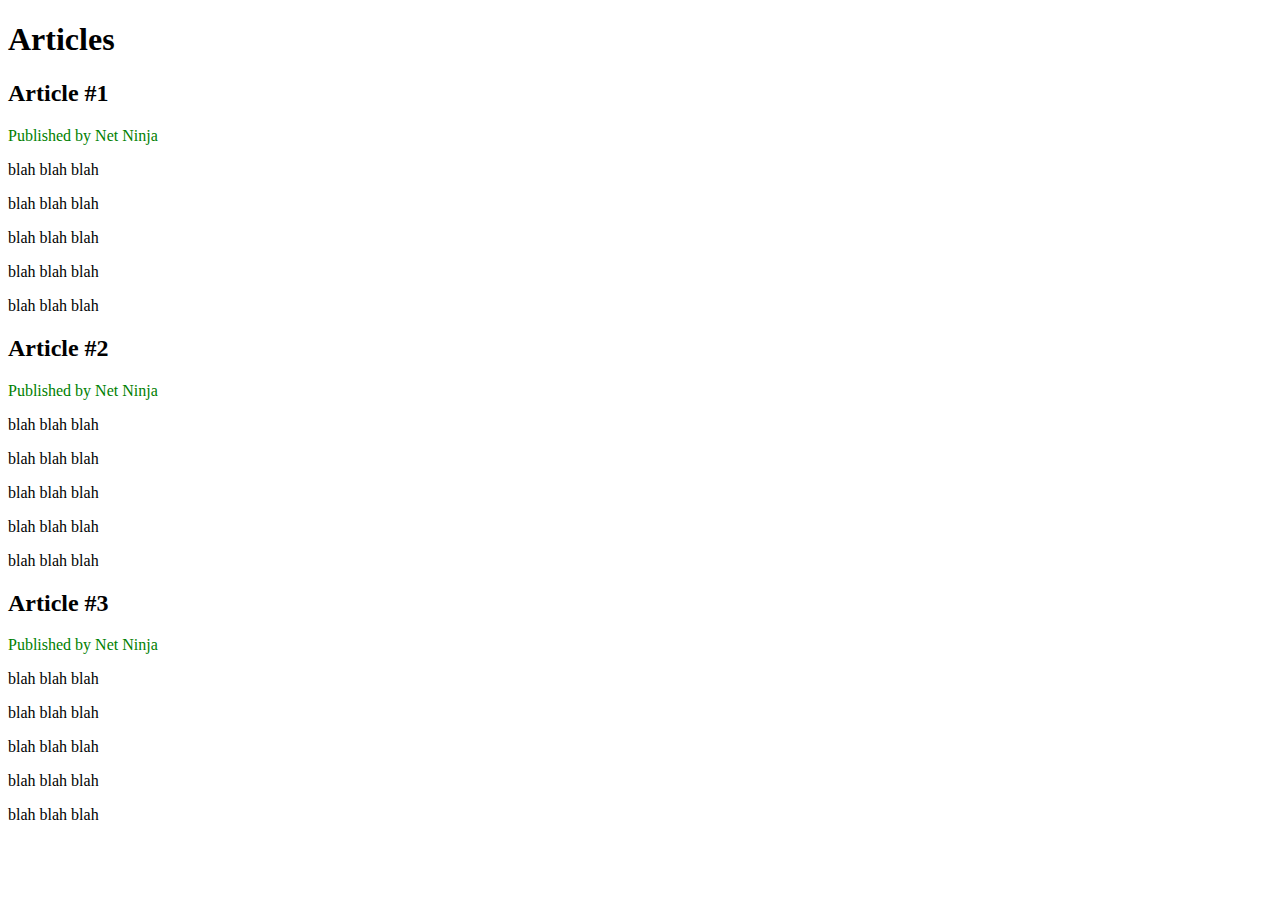
==== articles.html @ eba5af99 "adjecent selectors done" ====
<!doctype html>
<html>

    <head>

        <title>Css for beginners</title>
        <link rel="stylesheet" href="css/syntax.css">

    </head>

    <body>
        <div id="header">
            <h1>Articles</h1>
        </div>

        <div id="all-articles">

            <h2>Article #1</h2>
            <p>Published by Net Ninja</p>
            <p>blah blah blah</p>
            <p>blah blah blah</p>
            <p>blah blah blah</p>
            <p>blah blah blah</p>
            <p>blah blah blah</p>

            <h2>Article #2</h2>
            <p>Published by Net Ninja</p>
            <p>blah blah blah</p>
            <p>blah blah blah</p>
            <p>blah blah blah</p>
            <p>blah blah blah</p>
            <p>blah blah blah</p>
            
            <h2>Article #3</h2>
            <p>Published by Net Ninja</p>
            <p>blah blah blah</p>
            <p>blah blah blah</p>
            <p>blah blah blah</p>
            <p>blah blah blah</p>
            <p>blah blah blah</p>

        </div>

    

        
    </body>


</html>
---- css/syntax.css ----
#all-articles h2 + p{
    color:green;
}
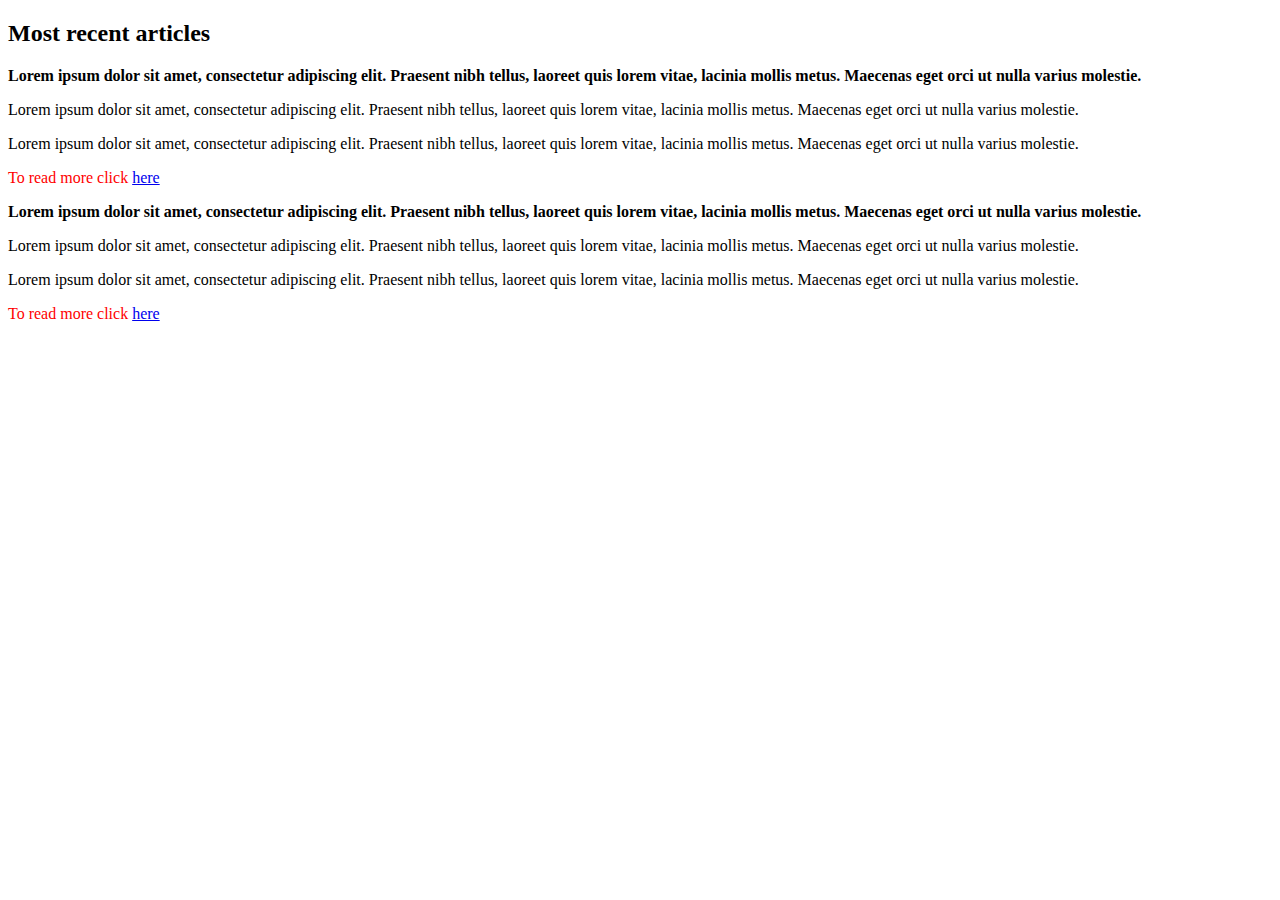
==== commit 5b6092e9: "first and last child selectors completed" ====
--- a/articles.html
+++ b/articles.html
@@ -9,37 +9,35 @@
     </head>
 
     <body>
-        <div id="header">
-            <h1>Articles</h1>
-        </div>
+            <h2>Most recent articles</h2>
 
-        <div id="all-articles">
+            <article>
+                <p>Lorem ipsum dolor sit amet, consectetur adipiscing elit.
+    Praesent nibh tellus, laoreet quis lorem vitae, lacinia mollis metus.
+    Maecenas eget orci ut nulla varius molestie.</p>
+                <p>Lorem ipsum dolor sit amet, consectetur adipiscing elit.
+    Praesent nibh tellus, laoreet quis lorem vitae, lacinia mollis metus.
+    Maecenas eget orci ut nulla varius molestie.</p>
+                <p>Lorem ipsum dolor sit amet, consectetur adipiscing elit.
+    Praesent nibh tellus, laoreet quis lorem vitae, lacinia mollis metus.
+    Maecenas eget orci ut nulla varius molestie.</p>
+                <p>To read more click <a href="#">here</a></p>
+            </article>
 
-            <h2>Article #1</h2>
-            <p>Published by Net Ninja</p>
-            <p>blah blah blah</p>
-            <p>blah blah blah</p>
-            <p>blah blah blah</p>
-            <p>blah blah blah</p>
-            <p>blah blah blah</p>
+            <article>
+                    <p>Lorem ipsum dolor sit amet, consectetur adipiscing elit.
+    Praesent nibh tellus, laoreet quis lorem vitae, lacinia mollis metus.
+    Maecenas eget orci ut nulla varius molestie.</p>
+                    <p>Lorem ipsum dolor sit amet, consectetur adipiscing elit.
+    Praesent nibh tellus, laoreet quis lorem vitae, lacinia mollis metus.
+    Maecenas eget orci ut nulla varius molestie.</p>
+                    <p>Lorem ipsum dolor sit amet, consectetur adipiscing elit.
+    Praesent nibh tellus, laoreet quis lorem vitae, lacinia mollis metus.
+    Maecenas eget orci ut nulla varius molestie.</p>
+                    <p>To read more click <a href="#">here</a></p>
+            </article>
 
-            <h2>Article #2</h2>
-            <p>Published by Net Ninja</p>
-            <p>blah blah blah</p>
-            <p>blah blah blah</p>
-            <p>blah blah blah</p>
-            <p>blah blah blah</p>
-            <p>blah blah blah</p>
-            
-            <h2>Article #3</h2>
-            <p>Published by Net Ninja</p>
-            <p>blah blah blah</p>
-            <p>blah blah blah</p>
-            <p>blah blah blah</p>
-            <p>blah blah blah</p>
-            <p>blah blah blah</p>
 
-        </div>
 
     
 
--- a/css/syntax.css
+++ b/css/syntax.css
@@ -1,3 +1,7 @@
-#all-articles h2 + p{
-    color:green;
+article p:first-child{
+    font-weight: bold;
+}
+
+article p:last-child{
+    color: red;
 }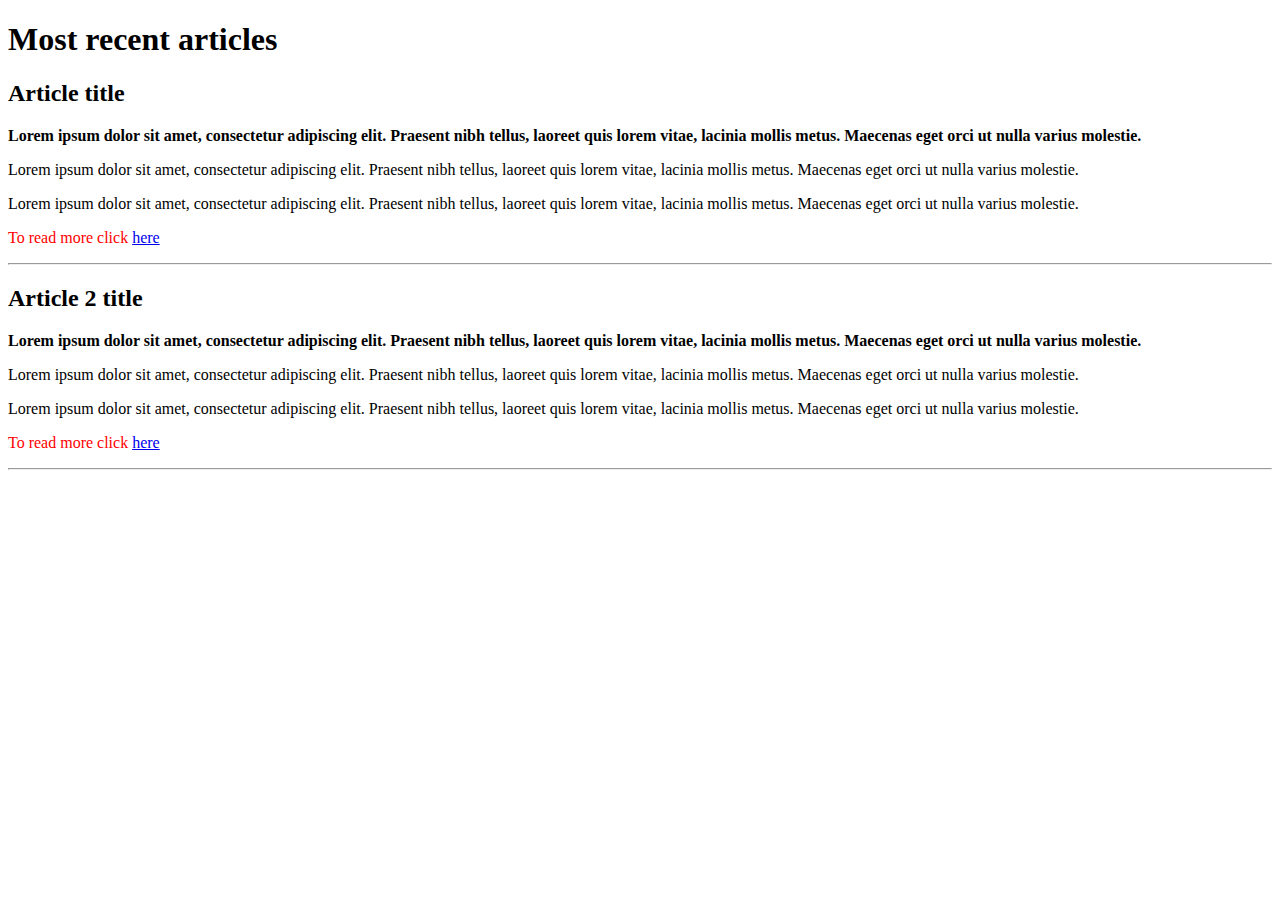
==== commit f4abfc42: "first and last of type done" ====
--- a/articles.html
+++ b/articles.html
@@ -9,9 +9,10 @@
     </head>
 
     <body>
-            <h2>Most recent articles</h2>
+            <h1>Most recent articles</h1>
 
             <article>
+                <h2>Article title</h2>
                 <p>Lorem ipsum dolor sit amet, consectetur adipiscing elit.
     Praesent nibh tellus, laoreet quis lorem vitae, lacinia mollis metus.
     Maecenas eget orci ut nulla varius molestie.</p>
@@ -22,19 +23,22 @@
     Praesent nibh tellus, laoreet quis lorem vitae, lacinia mollis metus.
     Maecenas eget orci ut nulla varius molestie.</p>
                 <p>To read more click <a href="#">here</a></p>
+                <hr>
             </article>
 
             <article>
-                    <p>Lorem ipsum dolor sit amet, consectetur adipiscing elit.
+                <h2>Article 2 title</h2>
+                <p>Lorem ipsum dolor sit amet, consectetur adipiscing elit.
     Praesent nibh tellus, laoreet quis lorem vitae, lacinia mollis metus.
     Maecenas eget orci ut nulla varius molestie.</p>
-                    <p>Lorem ipsum dolor sit amet, consectetur adipiscing elit.
+                <p>Lorem ipsum dolor sit amet, consectetur adipiscing elit.
     Praesent nibh tellus, laoreet quis lorem vitae, lacinia mollis metus.
     Maecenas eget orci ut nulla varius molestie.</p>
-                    <p>Lorem ipsum dolor sit amet, consectetur adipiscing elit.
+                <p>Lorem ipsum dolor sit amet, consectetur adipiscing elit.
     Praesent nibh tellus, laoreet quis lorem vitae, lacinia mollis metus.
     Maecenas eget orci ut nulla varius molestie.</p>
-                    <p>To read more click <a href="#">here</a></p>
+                <p>To read more click <a href="#">here</a></p>
+                <hr>
             </article>
 
 
--- a/css/syntax.css
+++ b/css/syntax.css
@@ -1,7 +1,7 @@
-article p:first-child{
+article p:first-of-type{
     font-weight: bold;
 }
 
-article p:last-child{
+article p:last-of-type{
     color: red;
 }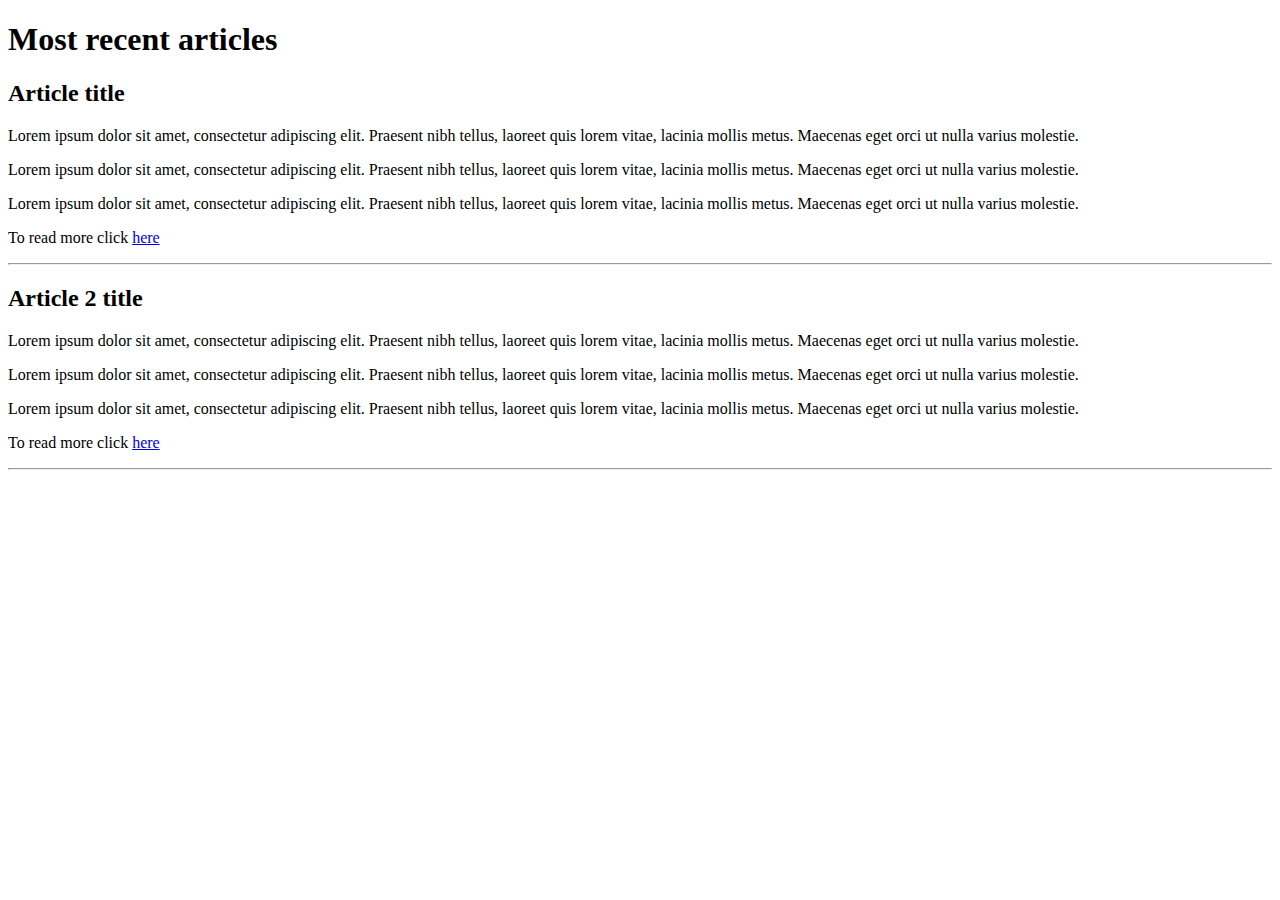
==== commit 6348fed5: "nth child completed" ====
--- a/articles.html
+++ b/articles.html
@@ -4,7 +4,7 @@
     <head>
 
         <title>Css for beginners</title>
-        <link rel="stylesheet" href="css/syntax.css">
+        <link rel="stylesheet" type="text/css" href="css/syntax.css">
 
     </head>
 
--- a/css/syntax.css
+++ b/css/syntax.css
@@ -1,7 +1,7 @@
-article p:first-of-type{
+li:nth-child(1),li:nth-child(7){
     font-weight: bold;
 }
 
-article p:last-of-type{
-    color: red;
+li:nth-child(3n + 1){
+    color: green;
 }